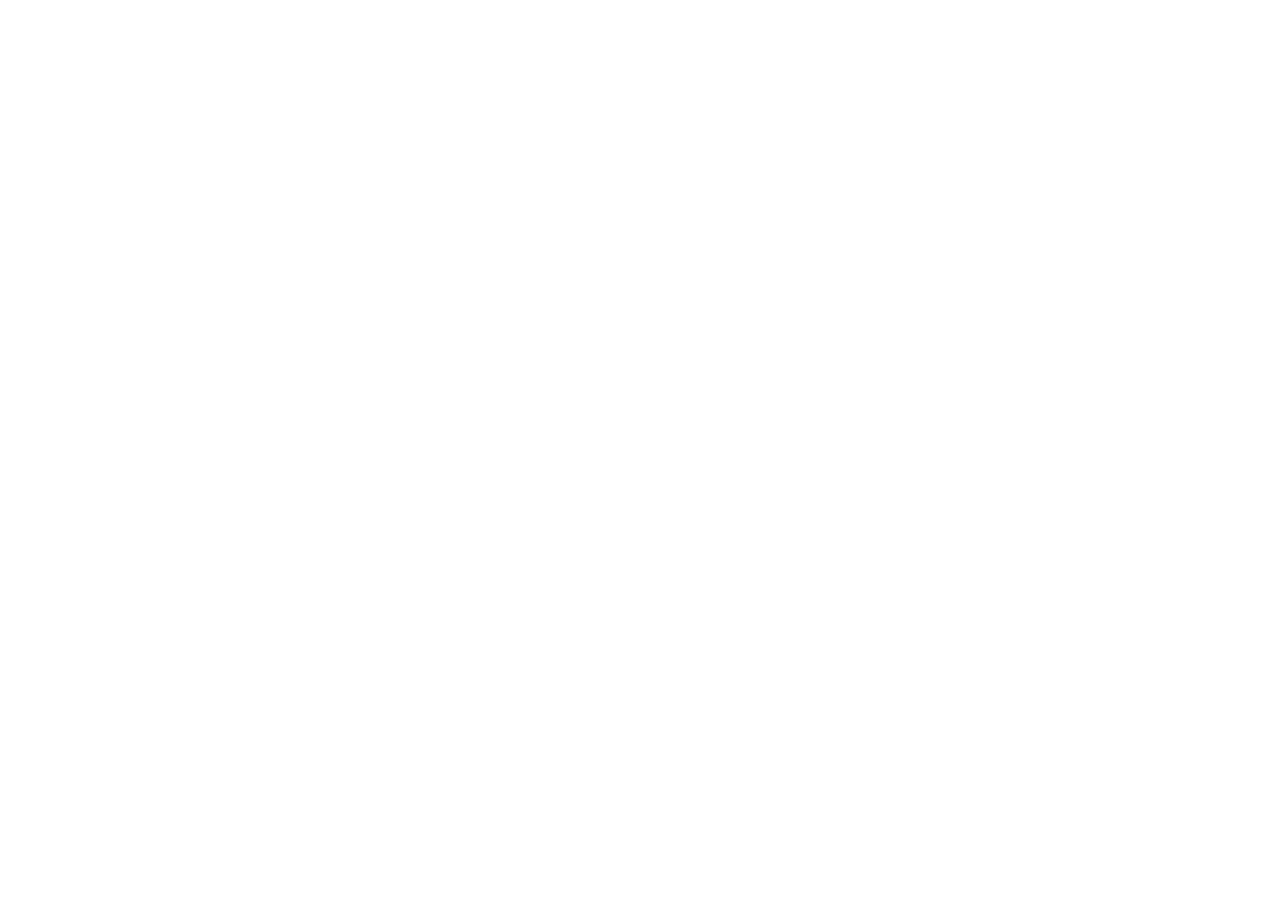
==== index.html @ 38abe229 "first commit" ====
<!DOCTYPE html>
<html lang="en">

<head>
    <meta charset="UTF-8">
    <meta name="viewport" content="width=device-width, initial-scale=1.0">
    <title>Document</title>
</head>

<body>

    <script src="index.js">
        
    </script>
</body>

</html>
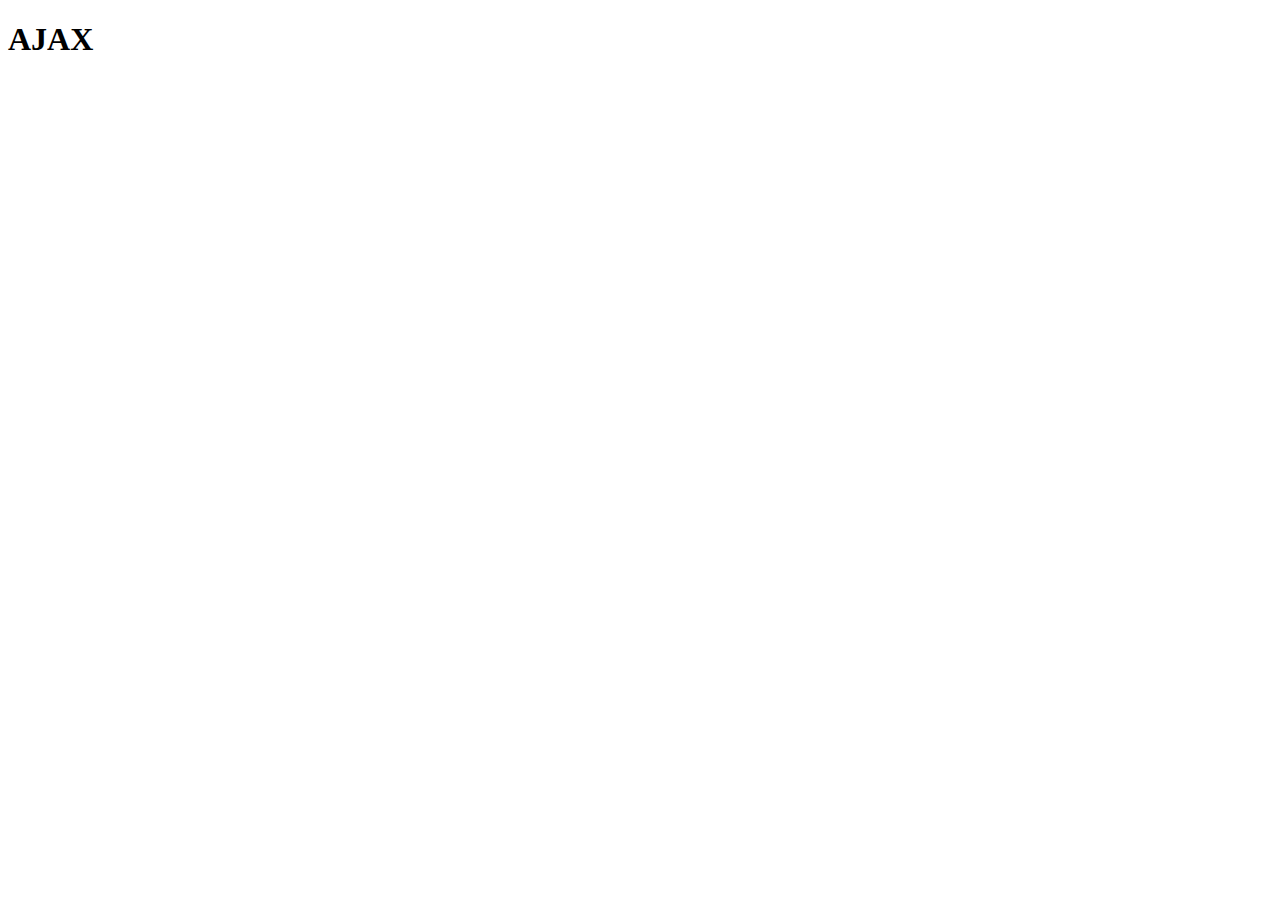
==== commit e8dea819: "Ajax" ====
--- a/index.html
+++ b/index.html
@@ -1,5 +1,5 @@
 <!DOCTYPE html>
-<html lang="en">
+<html lang="es">
 
 <head>
     <meta charset="UTF-8">
@@ -9,8 +9,15 @@
 
 <body>
 
+    <h1>
+        AJAX
+    </h1>
+
+    <ul id="lista-usuarios">
+    </ul>
+
     <script src="index.js">
-        
+
     </script>
 </body>
 
